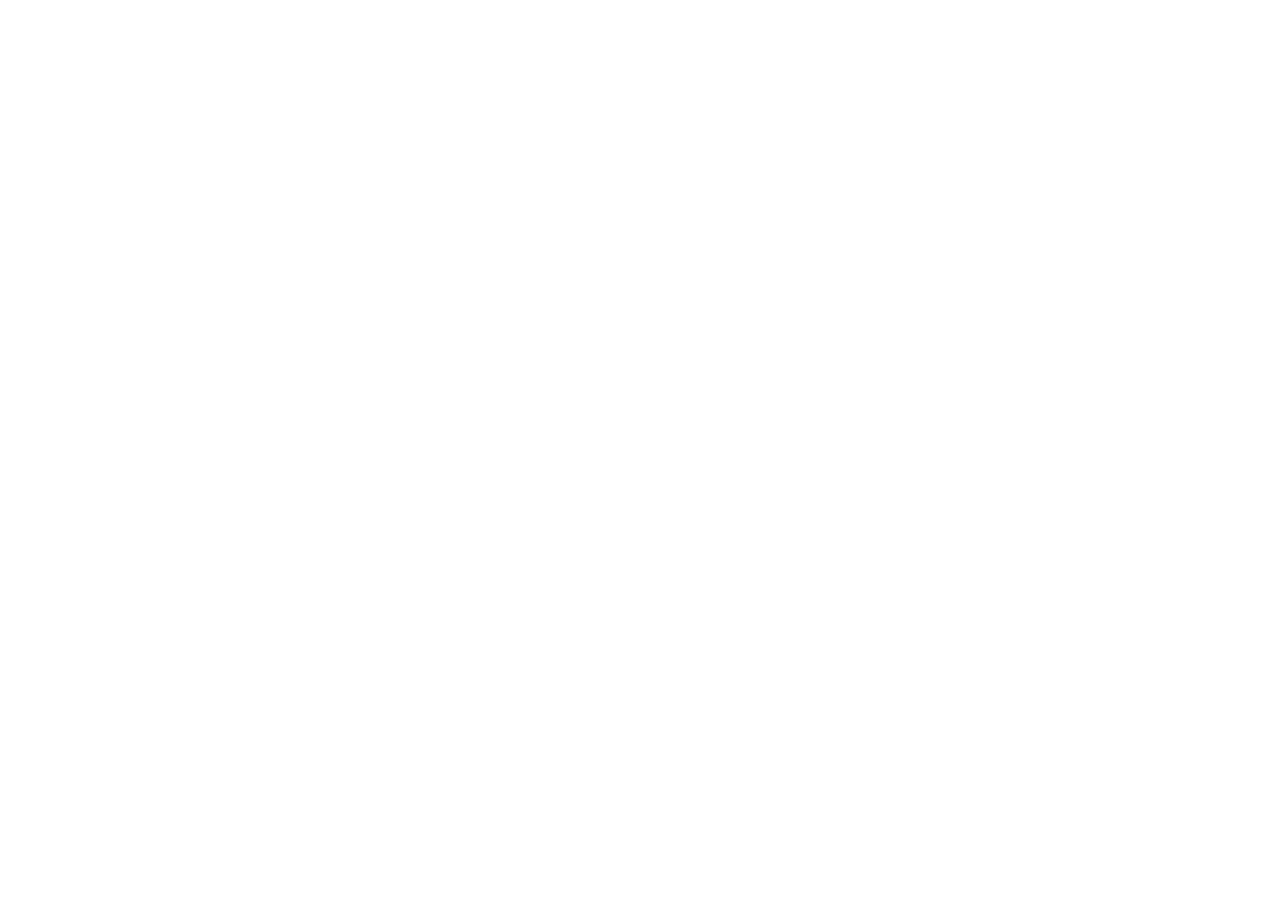
==== p5/p5-starter/index.html @ f11e376d "add p5 example." ====
<!DOCTYPE html>
<html>
  <head>
    <meta charset="utf-8" />
    <title>P5 Starter</title>
    <script src="https://cdnjs.cloudflare.com/ajax/libs/p5.js/0.9.0/p5.js"></script>
    <link rel="stylesheet" href="css/style.css" />
  </head>

  <body>
    <!-- this is where you put p5 canvas -->
    <div id="drawingCanvas"></div>

    <script src="js/script.js"></script>
  </body>
</html>
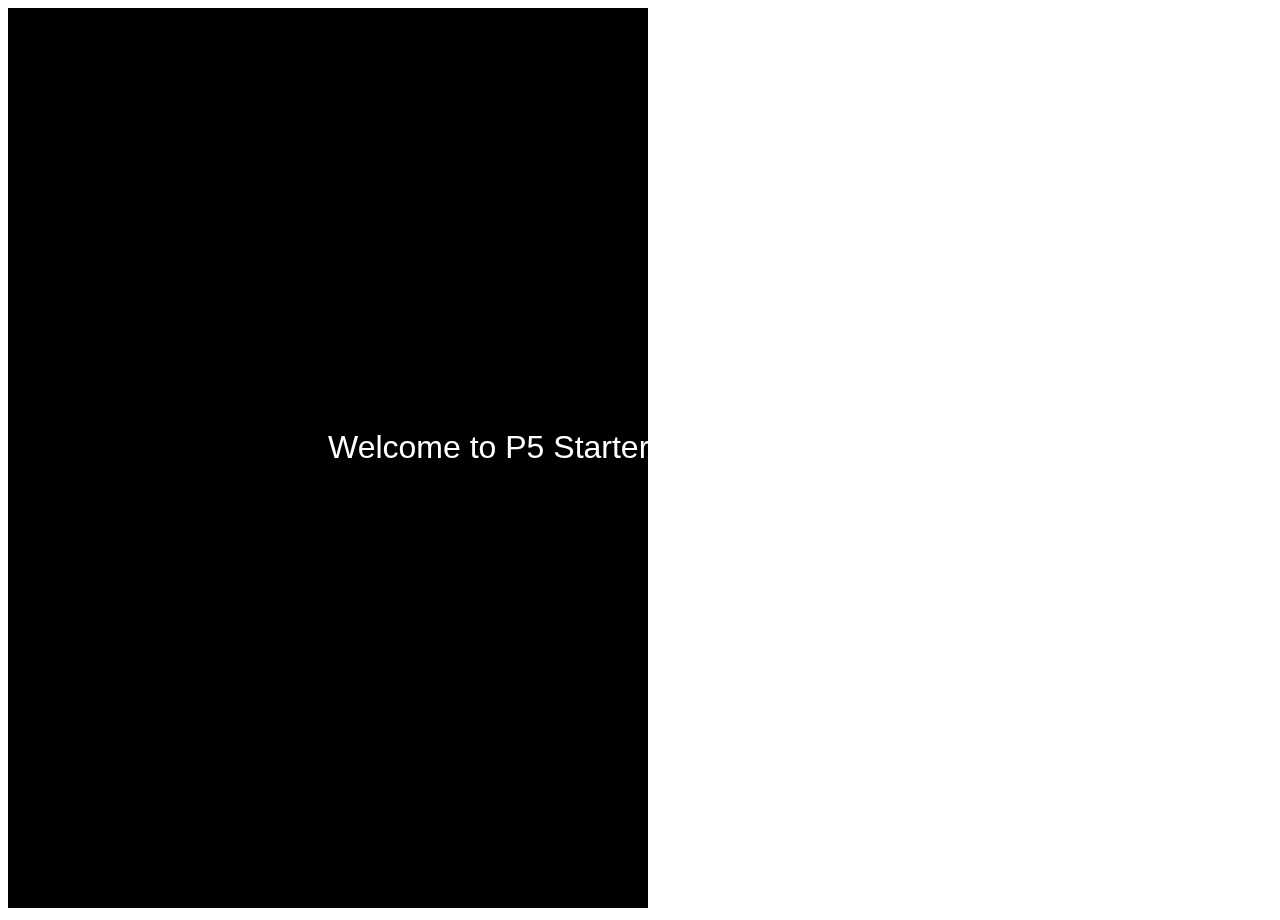
==== commit d22028d4: "changed p5 library to local version included in the folder" ====
--- a/p5/p5-starter/index.html
+++ b/p5/p5-starter/index.html
@@ -3,7 +3,7 @@
   <head>
     <meta charset="utf-8" />
     <title>P5 Starter</title>
-    <script src="https://cdnjs.cloudflare.com/ajax/libs/p5.js/0.9.0/p5.js"></script>
+    <script src="p5.js"></script>
     <link rel="stylesheet" href="css/style.css" />
   </head>
 
